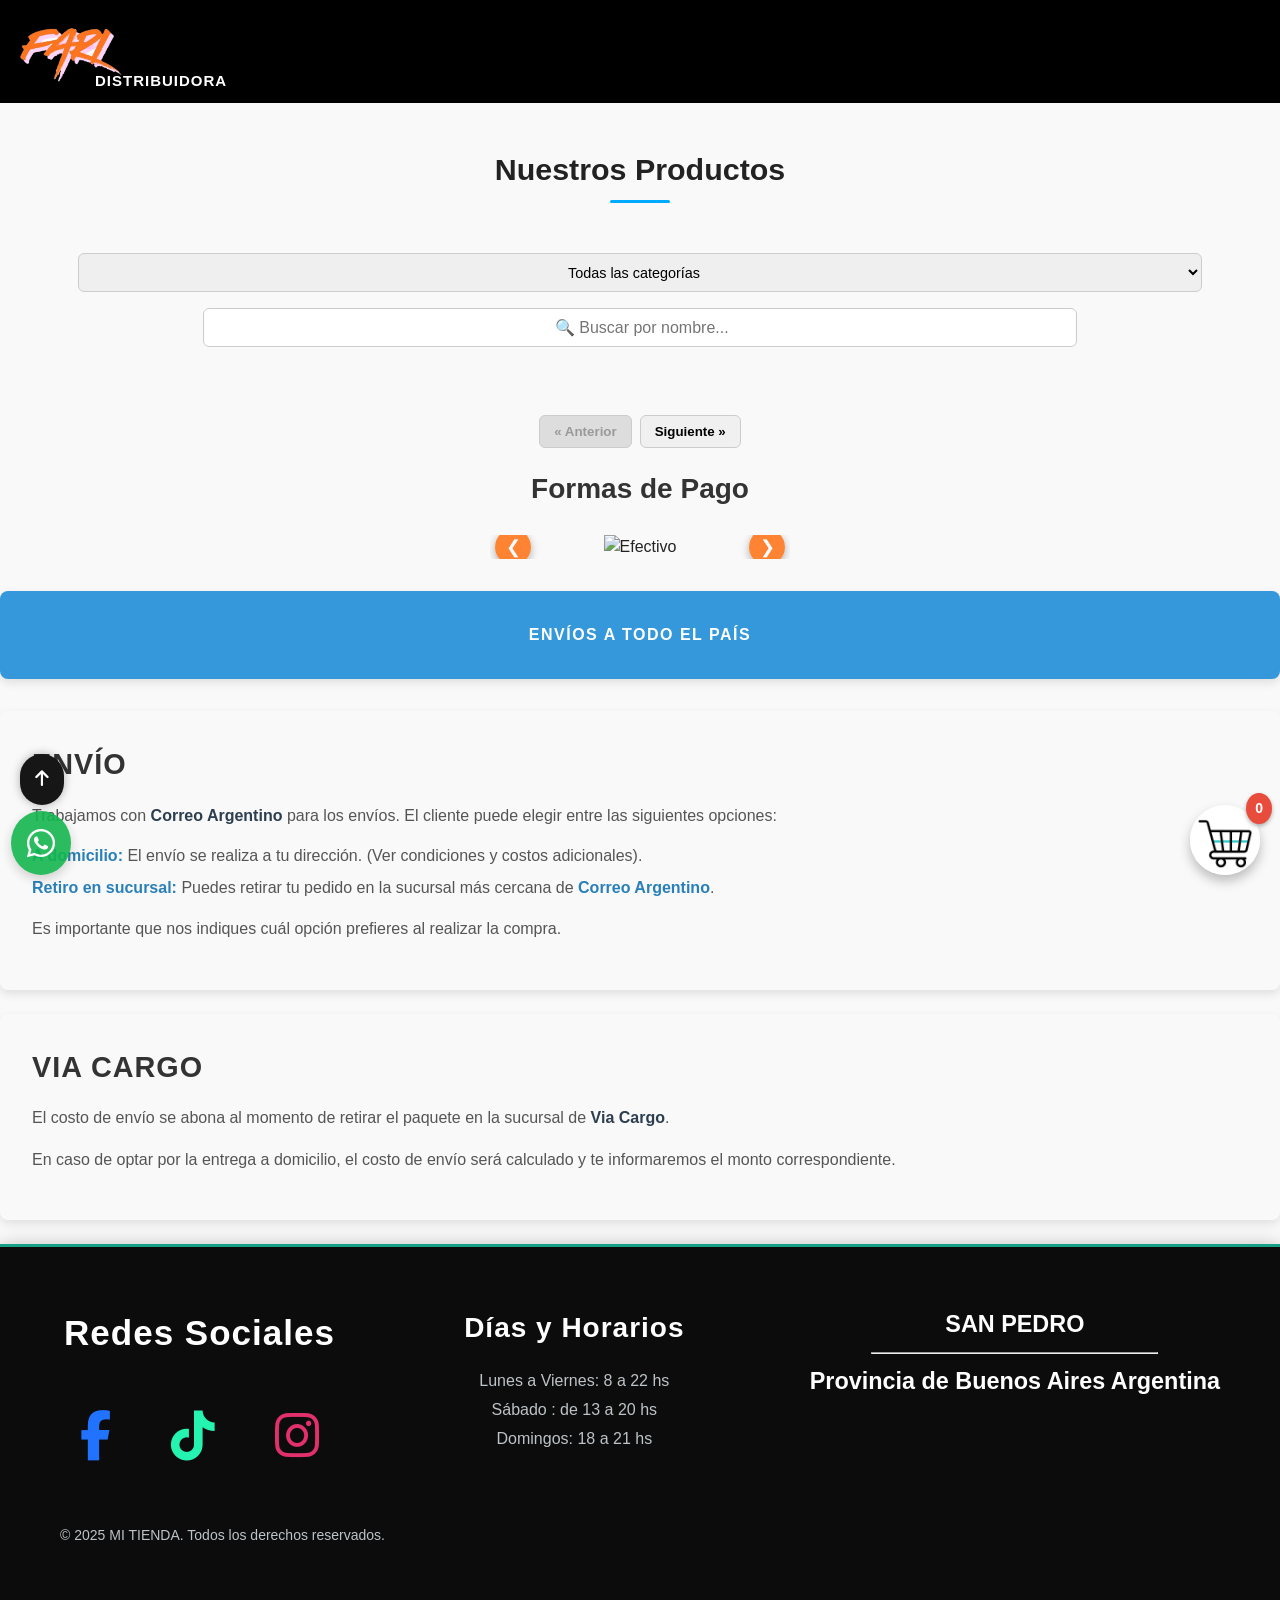
==== Productos/index.html @ 6d8d73aa "Tienda De Ropa" ====
<!DOCTYPE html>
<html lang="es">
<head>
  <meta charset="UTF-8">
  <meta name="viewport" content="width=device-width, initial-scale=1.0">
  <title>Tienda</title>
  <link rel="stylesheet" href="alert.css">
  <link rel="stylesheet" href="carrito.css">
  <link rel="stylesheet" href="categoriaBuscador.css">
  <link rel="stylesheet" href="finalizarCompra.css">
  <link rel="stylesheet" href="codigoAcceso.css">
  <link rel="stylesheet" href="styles.css">
  <!-- AOS CSS -->
<link href="https://cdn.jsdelivr.net/npm/aos@2.3.4/dist/aos.css" rel="stylesheet">
<link rel="stylesheet" href="https://cdnjs.cloudflare.com/ajax/libs/font-awesome/6.5.0/css/all.min.css">

</head>
<body>
  
 

    <header>
        <img data-aos="fade-right" src="logo.png" alt="Logo de la empresa" class="logo-gorra">
        <div class="logo"> <h1 data-aos="fade-down"> </h1>
            <h1 data-aos="fade-left" class="logo-text">Distribuidora</h1>
        </div>
        
        
        <nav class="nav-linkss" id="nav-links">
            
        <img  src="logo.png" alt="Logo de la empresa" class="logo-gorra">
        <div class="logo"> <h1 class="mayo"> </h1>
            <span class="logo-text2"></span>
        </div>
            <ul>
                <li><a href="https://distribuidor-fari.vercel.app/">Inicio</a></li>
<li><a href="#envio">Envios</a></li>
  

<li><a href="https://wa.me/3413047240?text=He%20visto%20tus%20productos%20en%20la%20p%C3%A1gina%20y%20me%20interesa" target="_blank">Contacto</a></li>
              

<div id="verificarEmpleado" style="margin: 15px 0;">
<!-- Botón de Acceso Empleados -->
<button id="btnAbrirCodigo" class="btn-acceso">💼 Acceso Empleados</button>
</div>




<!-- Aquí aparecerá el botón "Cerrar empleados" -->
<div id="botonCerrarEmpleadoContainer" style="margin-top: 15px;"></div>
        
            </ul>
        </nav>
        <div class="menu-toggle" id="menu-toggle">
            <span class="bar"></span>
            <span class="bar"></span>
            <span class="bar"></span>
        </div>
    </header>

 






  
<!-- Modal Código de Acceso -->
<div id="modalCodigo" class="modal-acceso oculto">
  <div class="modal-contenido-acceso">
    <h2 class="modal-titulo">🔑 Código de Acceso</h2>
    <p class="modal-descripcion">Ingrese el código de 4 dígitos para habilitar opciones</p>
    <input type="password" id="inputCodigoAcceso" maxlength="4" placeholder="****" class="input-codigo" />
    <div class="modal-botones-acceso">
      <button id="btnValidarCodigo" class="btn-validar">✅ Validar</button>
      <button id="btnCerrarModalCodigo" class="btn-cancelar">❌ Cancelar</button>
    </div>
  </div>
</div>

<!-- Botón para ir a la página de facturas -->
<div class="btn-ir-facturas-container">
  <a href="misFacturas.html" class="btn-ir-facturas" id="btnIrCompras">Ir a mis Compras</a>
</div>


<div class="btn-abrir-container">
<!-- Botón abrir modal -->
<button  id="btnAbrirModal" class="btn-primario">➕ Agregar Producto</button>
</div>


<!-- Modal -->
<div id="modalAgregarProducto" class="modal oculto">
  <div class="modal-contenido">
    <h2>Agregar Producto</h2>
    <form id="formAgregarProducto">
      <label>Nombre:</label>
      <input type="text" id="inputNombre" required />

      <label>Precio:</label>
      <input type="number" id="inputPrecio" min="0" required />

      <label>Stock:</label>
      <input type="number" id="inputStock" min="0" required />

      <label>Categoría:</label>
      <select id="inputCategoria"></select>
      <input type="text" id="inputNuevaCategoria" placeholder="Nueva categoría (opcional)" />

      <input type="file" id="inputImagen">
<img id="previewImagen" src="" alt="Preview" style="max-width:150px; display:none;">

      <div class="modal-botones">
        <button type="submit" class="btn-guardar">Guardar</button>
        <button type="button" id="btnCerrarModal" class="btn-cancelar">Cancelar</button>
      </div>
    </form>
  </div>
</div>


<h2 class="seccion-titulo" data-aos="fade-down">Nuestros Productos</h2>


  <!-- Buscador y filtro -->
  <div data-aos="fade-right" class="filtros"><select id="filtroCategoria">
      <option value="">Todas las categorías</option>
      <!-- Las categorías se cargarán dinámicamente desde la base de datos -->
    </select>
   
  
  <input type="text" id="buscadorTexto" placeholder="🔍 Buscar por nombre..." style="padding-left: 5px;">
</label>

  </div>

  <!-- Contenedor de productos -->
  <div id="productos" class="grid"></div>


  <!-- Paginacion -->
<div id="paginacion"></div>



<!-- Modal Nombre -->
<div id="modalNombre" class="modalNuevo">
  <div class="modalContentNuevo">
    <span class="modalCloseNuevo" id="cerrarModalNombre">&times;</span>
    <h3>Editar Nombre</h3>
    <input type="text" id="inputNombreModal" placeholder="Nombre del producto">
    <div style="text-align: right;">
      <button id="btnAceptarNombre" class="btnAceptarNuevo">Aceptar</button>
      <button id="btnCancelarNombre" class="btnCancelarNuevo">Cancelar</button>
    </div>
  </div>
</div>

<!-- Modal Categoría -->
<div id="modalCategoria" oculto class="modalNuevo">
  <div class="modalContentNuevo">
    <span class="modalCloseNuevo" id="cerrarModalCategoria">&times;</span>
    <h3>Editar Categoría</h3>
    <select id="selectCategoriaModal"></select>
    <input type="text" id="inputNuevaCategoriaModal" placeholder="O escribe una nueva categoría">
    <div style="text-align: right;">
      <button id="btnAceptarCategoria" class="btnAceptarNuevo">Aceptar</button>
      <button id="btnCancelarCategoria" class="btnCancelarNuevo">Cancelar</button>
    </div>
  </div>
</div>

<section class="formas-pago">
  <h2>Formas de Pago</h2>

  <div class="logos-carousel">
    <button class="prev">&#10094;</button>
    <div class="logos-container">

      <div class="slide">
        <img src="https://cdn-icons-png.flaticon.com/512/2331/2331941.png" alt="Efectivo">
      </div>

      <div class="slide">
        <img src="https://cdn-icons-png.flaticon.com/512/1770/1770992.png" alt="Transferencia">
      </div>

      <div class="slide">
        <img src="https://logodownload.org/wp-content/uploads/2019/06/mercado-pago-logo.png" alt="MercadoPago">
      </div>

      <div class="slide">
        <img src="https://img.icons8.com/color/160/visa.png" alt="Visa">
       
      </div>

    </div>
    <button class="next">&#10095;</button>
  </div>
</section>

   
    

<!-- En tu <head> -->
<link rel="stylesheet" href="https://cdnjs.cloudflare.com/ajax/libs/font-awesome/6.5.0/css/all.min.css">
   <button class="scroll-to-top" title="Volver arriba">
  <i class="fas fa-arrow-up"></i>
</button>
    
    
    <!-- Icono de WhatsApp flotante -->
<a href="https://wa.me/3413047240" target="_blank" class="whatsapp-icon">
  <i class="fab fa-whatsapp"></i>
</a>
    
    <div class="envios-container">
    <h2>Envíos a todo el país</h2>
    <div class="truck-container">
        <i class="fas fa-truck"></i>
    </div>
</div>
    
<section id="envio">
    <h2 data-aos="fade-right">Envío</h2>
    <p>Trabajamos con <strong>Correo Argentino</strong> para los envíos. El cliente puede elegir entre las siguientes opciones:</p>
    <ul>
        <li><strong>A domicilio:</strong> El envío se realiza a tu dirección. (Ver condiciones y costos adicionales).</li>
        <li><strong>Retiro en sucursal:</strong> Puedes retirar tu pedido en la sucursal más cercana de <strong>Correo Argentino</strong>.</li>
    </ul>
    <p>Es importante que nos indiques cuál opción prefieres al realizar la compra.</p>
</section>

<section id="cargo-envio">
    <h2 data-aos="fade-right" >Via Cargo</h2>
    <p>El costo de envío se abona al momento de retirar el paquete en la sucursal de <strong>Via Cargo</strong>.</p>
    <p>En caso de optar por la entrega a domicilio, el costo de envío será calculado y te informaremos el monto correspondiente.</p>
</section>
    
    
    <div id="loader" style="display: none; text-align: center; margin-top: 20px;">
  <p>Generando PDF, por favor espera y gracias por su compra...</p>
</div>
    

<footer id="footer">
    <div class="footer-content">
        <!-- Redes Sociales -->
        <div class="footer-social">
            <h3 data-aos="fade-right">Redes Sociales</h3>
            <div data-aos="fade-right" class="social-icons">
                <a href="https://www.facebook.com/" class="social-icon facebook" target="_blank" title="Facebook">
                    <i class="fab fa-facebook-f"></i>
                </a>
                <a href="https://www.tiktok.com/" class="social-icon twitter" target="_blank" title="TikTok">
                    <i class="fab fa-tiktok"></i>
                </a>
                <a href="https://www.instagram.com/" class="social-icon instagram" target="_blank" title="Instagram">
                    <i class="fab fa-instagram"></i>
                </a>
            </div>
        </div>

        <!-- Días y Horarios -->
        <div class="footer-hours">
            <h3>Días y Horarios</h3>
            <p>Lunes a Viernes: 8 a 22 hs</p>
            <p>Sábado : de 13 a 20 hs</p>
            <p>Domingos: 18 a 21 hs</p>
        </div>

        <!-- Envíos a domicilio -->
        <div class="footer-shipping">
            <h3 data-aos="fade-right">SAN PEDRO <hr data-aos="fade-right"> Provincia de Buenos Aires Argentina</h3>
        </div>

        <!-- Información legal -->
        <div class="footer-info">
            <p>&copy; 2025 <span class="footer-nombre">MI TIENDA</span>. Todos los derechos reservados.</p>
        </div>
    </div>
</footer>






<!-- Modal de confirmación -->
<div id="modalConfirmacion" class="modalConfirmacion">
  <div class="confirmacion-content">
    <p id="confirmacion-mensaje"></p>
    <div class="confirmacion-botones">
      <button id="confirmacion-si" class="btn-si">Aceptar</button>
      <button id="confirmacion-no" class="btn-no">Cancelar</button>
    </div>
  </div>
</div>



<!-- Modal Stock -->
<div id="modalStock" class="modalStock">
  <div class="modalStock-content">
    <span class="modalStock-close">&times;</span>
    <p id="modalStockMensaje">Ingrese nuevo stock:</p>
    <input type="number" id="modalStockInput" min="0" />
    <div class="modalStock-buttons">
      <button id="modalStockAceptar">Aceptar</button>
      <button id="modalStockCancelar">Cancelar</button>
    </div>
  </div>
</div>



  <div id="alert-container"></div>


  <!-- Icono flotante del carrito -->

  
   <div class="carrito-icono" id="iconoCarrito">
        <img src="img/icon.gif" alt="Carrito">
        <div class="contador" id="cantidadCarrito">0</div></div>
    

  <!-- Carrito flotante -->
  <div id="carritoFlotante">
    <button id="cerrarCarrito">✖</button>
   
    <div id="logo">
  <img src="img/icon2.gif" alt="Logo de la empresa" class="logo-gorra">
        <div class="logo"> <h1 class="mayorista" ></h1> <span class="logo-text"></span>
        </div> </div>

    <div id="carritoProductos"></div>
    <p class="total">Total: $<span id="totalCarrito">0</span></p>
    <button id="vaciarCarrito">🗑️ Vaciar carrito</button>
    <button id="finalizarCompra">Finalizar compra</button>
  </div>


<!-- Modal datos cliente -->
<div id="modalDatosCliente" class="modal oculto modal-cliente">
  <div class="modal-content modal-cliente-content">
    <button class="cerrar-modal btn-cerrar-modal" id="cerrarModalDatos">&times;</button>
    <h3 class="modal-titulo">Datos del Cliente</h3>
    <form id="formDatosCliente" class="form-cliente">
      <label class="form-label">Nombre y Apellido
        <input type="text" id="inputNombreCliente" class="form-input" required>
      </label>
      <label class="form-label">DNI
        <input type="text" id="inputDNI" class="form-input" required>
      </label>
      <label class="form-label">Celular
        <input type="text" id="inputCelular" class="form-input" required>
      </label>
      <label class="form-label">Provincia
        <input type="text" id="inputProvincia" class="form-input" required>
      </label>
      <label class="form-label">Localidad
        <input type="text" id="inputLocalidad" class="form-input" required>
      </label>
      <label class="form-label">Código Postal
        <input type="text" id="inputCodigoPostal" class="form-input" required>
      </label>
      <label class="form-label">Email
        <input type="email" id="inputEmailCliente" class="form-input" required>
      </label>
      <label class="form-label">Envío
  <select id="selectEnvio" class="form-select" required>
    <option value="CorreoArgentino">Correo Argentino</option>
    <option value="ViaCarga">Via Cargo</option>
  </select>
</label>

      </label>
      <label class="form-label">Dispositivo
        <select id="selectDispositivo" class="form-select" required>
          <option value="Android">Android</option>
          <option value="iPhone">iPhone</option>
        </select>
      </label>
      <button type="button" id="btnAutocompletar" class="btn-autocompletar">Autocompletar Datos</button>

      <button type="submit" class="btn-submit">Finalizar Compra</button>
    </form>
  </div>
</div>






<!-- AOS JS -->
<script src="https://cdn.jsdelivr.net/npm/aos@2.3.4/dist/aos.js"></script>
<script>
  AOS.init({
    duration: 1200, // duración de la animación en ms
    once: true      // que la animación ocurra solo una vez
  });
</script>



<script src="https://cdnjs.cloudflare.com/ajax/libs/jspdf/2.5.1/jspdf.umd.min.js"></script>

  <script type="module" src="app.js"></script>
</body>
</html>
---- Productos/alert.css ----
/* Contenedor de alertas */
#alert-container {
  position: fixed;
  top: 20px;
  right: 20px;
  z-index: 2000;
  display: flex;
  flex-direction: column;
  gap: 10px;
}

/* Estilo base */
.alert {
  padding: 15px 20px;
  border-radius: 8px;
  font-size: 16px;
  font-family: "Segoe UI", Tahoma, Geneva, Verdana, sans-serif;
  font-weight: 500;
  color: #fff;
  min-width: 250px;
  max-width: 300px;
  box-shadow: 0 4px 8px rgba(0,0,0,0.2);
  
  transform: translateX(100%);
  animation: slideIn 0.5s forwards;
}

/* Éxito (verde) */
.alert-success {
  background: #28a745;
  border-left: 6px solid #1e7e34;
}

/* Error (rojo) */
.alert-error {
  background: #dc3545;
  border-left: 6px solid #a71d2a;
}

/* Animación entrada */
@keyframes slideIn {
  to {
    opacity: 1;
    transform: translateX(0);
  }
}

/* Animación salida */
@keyframes fadeOut {
  to {
    opacity: 0;
    transform: translateX(100%);
  }
}



/* Fondo oscuro */
.modalConfirmacion {
  display: none;
  position: fixed;
  z-index: 3000;
  left: 0; top: 0;
  width: 100%; height: 100%;
  background: rgba(0, 0, 0, 0.6);
  justify-content: center;
  align-items: center;
}

/* Caja */
.confirmacion-content {
  background: #fff;
  padding: 20px 30px;
  border-radius: 12px;
  max-width: 400px;
  width: 90%;
  text-align: center;
  font-family: "Segoe UI", Tahoma, Geneva, Verdana, sans-serif;
  box-shadow: 0 6px 18px rgba(0,0,0,0.25);
  animation: popIn 0.3s ease;
}

/* Animación */
@keyframes popIn {
  from { transform: scale(0.8); opacity: 0; }
  to   { transform: scale(1); opacity: 1; }
}

/* Botones */
.confirmacion-botones {
  margin-top: 20px;
  display: flex;
  justify-content: center;
  gap: 20px;
}

.confirmacion-botones .btn-si {
  background: #28a745;
  color: #fff;
  border: none;
  padding: 10px 18px;
  border-radius: 8px;
  cursor: pointer;
  font-size: 15px;
  transition: 0.2s;
}

.confirmacion-botones .btn-si:hover {
  background: #218838;
}

.confirmacion-botones .btn-no {
  background: #dc3545;
  color: #fff;
  border: none;
  padding: 10px 18px;
  border-radius: 8px;
  cursor: pointer;
  font-size: 15px;
  transition: 0.2s;
}

.confirmacion-botones .btn-no:hover {
  background: #a71d2a;
}



/* =====================
   Modal Stock Personalizado
===================== */
.modalStock {
  display: none; /* Oculto por defecto */
  position: fixed;
  z-index: 9999;
  left: 0;
  top: 0;
  width: 100%;
  height: 100%;
  overflow: auto;
  background-color: rgba(0,0,0,0.5); /* Fondo oscuro semi-transparente */
  backdrop-filter: blur(3px); /* Efecto blur */
  transition: all 0.3s ease;
}

.modalStock-content {
  background-color: #fff;
  margin: 50% auto;
  padding: 20px;
  border-radius: 10px;
  width: 320px;
  max-width: 90%;
  box-shadow: 0 4px 15px rgba(0,0,0,0.3);
  text-align: center;
  animation: slideDown 0.3s ease;
}

@keyframes slideDown {
  from { transform: translateY(-50px); opacity: 0; }
  to { transform: translateY(0); opacity: 1; }
}

.modalStock-content p {
  font-size: 1rem;
  margin-bottom: 15px;
  color: #333;
}

.modalStock-content input {
  width: 80%;
  padding: 10px;
  font-size: 1rem;
  border-radius: 6px;
  border: 1px solid #ccc;
  margin-bottom: 20px;
}

.modalStock-buttons {
  display: flex;
  justify-content: space-around;
}

.modalStock-buttons button {
  padding: 8px 20px;
  border: none;
  border-radius: 6px;
  cursor: pointer;
  font-weight: bold;
  transition: all 0.2s ease;
}

#modalStockAceptar {
  background-color: #28a745;
  color: #fff;
}

#modalStockAceptar:hover {
  background-color: #218838;
}

#modalStockCancelar {
  background-color: #dc3545;
  color: #fff;
}

#modalStockCancelar:hover {
  background-color: #c82333;
}

.modalStock-close {
  position: absolute;
  top: 8px;
  right: 12px;
  font-size: 1.2rem;
  font-weight: bold;
  color: #999;
  cursor: pointer;
}

.modalStock-close:hover {
  color: #333;
}
---- Productos/carrito.css ----
/* ==========================
   LOGO Y HEADER
========================== */
#logo {
    display:block;
    justify-content: space-between;
    align-items: center;
    width: 100%;
    text-align: center;
    z-index: 100;
    transition: background-color 0.3s ease;
}

#logo span {
    font-size: 23px;
    font-weight: bold;
    color: rgb(255, 187, 0); 
}

#logo .logo-text {  
    margin-left: 120px;
    font-family: 'Arial', sans-serif;
}

.logo-gorra {
  width: 100px;
  height: auto;
  position: absolute;
  left: 110px;
  margin-top: -5px;
}

.mayorista {
    margin-left: 15px;
    margin-bottom: -1px;
    font-size: 25px;
    font-weight: bold;
    color: rgb(0, 0, 0);
    text-transform: uppercase;
}

/* ==========================
   TÍTULO DEL CARRITO
========================== */
.carrito-titulo {
  font-family: 'Roboto', sans-serif;
  font-size: 1.6rem;
  font-weight: bold;
  color: #007bff;
  text-align: center;
  margin-bottom: 1rem;
  border-bottom: 2px solid #007bff;
  padding-bottom: 0.3rem;
}

/* ==========================
   FUENTE GENERAL
========================== */
#carritoFlotante,
#carritoFlotante * {
  font-family: 'Roboto', sans-serif;
}
.carrito-icono {
    position: fixed;
    bottom: 25px;
    right: 20px;
    width: 70px;
    height: 70px;
    background-color: transparent;
    border-radius: 50%;
    overflow: visible; /* importante para que el contador sobresalga */
    box-shadow: 0 6px 12px rgba(0, 0, 0, 0.25);
    cursor: pointer;
    z-index: 1001;
    transition: transform 0.3s ease, box-shadow 0.3s ease;
}

.carrito-icono:hover {
    transform: scale(1.1);
    box-shadow: 0 8px 16px rgba(0,0,0,0.3);
}

.carrito-icono img {
    width: 100%;
    height: 100%;
    object-fit: cover;
    border-radius: 50%;
}

/* Contador sobresaliendo fuera del círculo */
.contador {
    position: absolute;
    top: -12px;      /* sobresale hacia arriba */
    right: -12px;    /* sobresale hacia la derecha */
    background-color: #e74c3c;
    color: white;
    font-size: 14px;
    font-weight: bold;
    border-radius: 50%;
    padding: 5px 9px;
    box-shadow: 0 2px 4px rgba(0,0,0,0.3);
    z-index: 1010;
}

/* Responsive */
@media (max-width: 480px) {
    .carrito-icono {
        width: 60px;
        height: 60px;
    }
    .contador {
        top: -10px;
        right: -10px;
        font-size: 12px;
        padding: 4px 7px;
    }
}

/* ==========================
   CARRITO FLOTANTE OCULTO
========================== */
#carritoFlotante {
  position: fixed;
  top: 0;
  right: 0;
  width: 100%;
  height: 100%;
  background: #fff;
  padding: 2rem;
  display: flex;
  flex-direction: column;
  gap: 1rem;
  z-index: 1000;

  opacity: 0;
  pointer-events: none;
  transition: opacity 0.3s ease;
  overflow-y: hidden;
}

/* ==========================
   CARRITO ABIERTO
========================== */
#carritoFlotante.abierto {
  opacity: 1;
  pointer-events: auto;
  overflow-y: auto;
}

/* ==========================
   BOTÓN CERRAR
========================== */
#cerrarCarrito {
  position: absolute;
  top: 20px;
  right: 20px;
  background: transparent;
  border: none;
  font-size: 1.5rem;
  cursor: pointer;
  color: #000000;
  z-index: 1010;
}

/* ==========================
   LISTA DE PRODUCTOS
========================== */
#carritoProductos {
  flex: 1;
  overflow-y: auto;
  display: flex;
  flex-direction: column;
  gap: 1rem;
  padding-right: 0.5rem;
}

/* ==========================
   ITEM DEL CARRITO - BLOQUE VERTICAL CENTRADO
========================== */
.carrito-item {
  display: flex;
  flex-direction: column;
  align-items: center;
  gap: 1rem;
  padding: 1rem;
  border-bottom: 1px solid #ddd;
  border-radius: 6px;
  background: #f9f9f9;
}

/* IMAGEN DEL PRODUCTO */
.carrito-item img {
  width: 60%; /* imagen más grande */
  border-radius: 6px;
  object-fit: cover;
  display: block;
  margin: 0 auto;
}

/* INFO DEL PRODUCTO CENTRADO */
.carrito-info {
  display: flex;
  flex-direction: column;
  align-items: center;
  gap: 0.5rem;
  text-align: center;
}

.carrito-info p.titulo-producto {
  font-size: 1.6rem; /* nombre más grande */
  font-weight: bold;
  color: #000;
  margin-bottom: 0.3rem;
}

.carrito-info p {
  font-size: 1.1rem;
  color: #333;
  margin: 0.2rem 0;
}

/* ==========================
   CANTIDAD + BOTONES HORIZONTALES
========================== */
.carrito-cantidad {
  display: flex;
  gap: 0.5rem;
  align-items: center;
  justify-content: center;
}

.carrito-cantidad button {
  padding: 0.6rem 1rem;
  background: #007bff;
  color: #fff;
  border-radius: 4px;
  font-size: 1rem;
  cursor: pointer;
  border: none;
  transition: background 0.2s ease;
}

.carrito-cantidad button:hover {
  background: #0056b3;
}

.carrito-cantidad span.cantidad-valor {
  font-size: 1.2rem;
  font-weight: bold;
  margin: 0 0.5rem;
}

/* ==========================
   BOTÓN ELIMINAR CENTRADO
========================== */
.btn-eliminar-carrito {
  background: #dc3545;
  color: #fff;
  border: none;
  padding: 0.5rem 1rem;
  border-radius: 6px;
  cursor: pointer;
  font-weight: bold;
  align-self: center;
  transition: background 0.2s ease, transform 0.2s ease;
}

.btn-eliminar-carrito:hover {
  background: #a71d2a;
  transform: scale(1.05);
}

/* ==========================
   SUBTOTAL
========================== */
.subtotal {
  font-weight: bold;
  font-size: 1.1rem;
  color: #000;
  text-align: center;
}

/* ==========================
   BOTONES GENERALES
========================== */
#vaciarCarrito,
#finalizarCompra {
  width: 100%;
  padding: 1rem;
  border: none;
  border-radius: 6px;
  font-weight: bold;
  cursor: pointer;
  transition: background 0.2s ease, transform 0.2s ease;
}

#vaciarCarrito {
  background: #dc3545;
  color: #fff;
}

#vaciarCarrito:hover {
  background: #a71d2a;
  transform: scale(1.02);
}

#finalizarCompra {
  background: #28a745;
  color: #fff;
}

#finalizarCompra:hover {
  background: #1e7e34;
  transform: scale(1.02);
}

/* ==========================
   TOTAL
========================== */
.total {
  font-weight: bold;
  font-size: 1.2rem;
  text-align: right;
  margin-top: 0.3rem;
}

/* ==========================
   SCROLL PERSONALIZADO
========================== */
#carritoProductos::-webkit-scrollbar {
  width: 8px;
}

#carritoProductos::-webkit-scrollbar-thumb {
  background: rgba(0,0,0,0.3);
  border-radius: 4px;
}

#carritoProductos::-webkit-scrollbar-track {
  background: rgba(0,0,0,0.05);
}
---- Productos/categoriaBuscador.css ----
/* =========================
   Título de sección
========================= */
.seccion-titulo {
  font-family: 'Poppins', sans-serif;
  font-size: 1.9rem;       /* tamaño grande y visible */
  font-weight: 700;         /* más destacable */
  text-align: center;       /* centrado horizontal */
  color: #222;              /* color principal del texto */
  margin: 1.5rem 0 1rem;    /* espacio arriba y abajo */
  position: relative;
}

/* Línea decorativa debajo del título */
.seccion-titulo::after {
  content: "";
  display: block;
  width: 60px;              /* longitud de la línea */
  height: 3px;              /* grosor */
  background-color: #00aaff;/* color que combine con precio destacado */
  margin: 8px auto 30px;       /* centrada debajo del texto */
  border-radius: 2px;       /* bordes redondeados */
}



/* ==========================
   Fuente global
========================== */
@import url('https://fonts.googleapis.com/css2?family=Poppins:wght@400;500;600;700&display=swap');

body {
  font-family: 'Poppins', sans-serif;
  color: #222;
  background-color: #f9f9f9;
  line-height: 1.5;
  font-size: 16px;
  margin: 0;
  padding: 0;
}

/* ==========================
   Filtros (buscador + categoría)
========================== */
.filtros {
  display: flex;
  justify-content: center;
  gap: 1rem;
  margin: 1rem;
  flex-wrap: wrap;
}

.filtros input {
  padding: 0.6rem 0.1rem;
  font-size: 1rem;
  text-align: center;
  border-radius: 6px;
  border: 1px solid #ccc;
  font-family: inherit;
  
  width: 70% ;
}
.filtros select {
  margin-top: 20px;
  padding: 0.6rem 0.1rem;
  font-size: 0.9rem;
  text-align: center;
  border-radius: 6px;
  border: 1px solid #ccc;
  font-family: inherit;
  width: 90% ;
}

.filtros input:focus,
.filtros select:focus {
  outline: none;
  border-color: #007bff;
  box-shadow: 0 0 4px rgba(0,123,255,0.3);
}
/* ==========================
   Grid de productos
========================== */
.grid {
  display: grid;
  grid-template-columns: repeat(auto-fill, minmax(220px, 1fr));
  gap: 1rem;
  padding: 1rem;
}

/* En pantallas chicas (celulares) -> 2 columnas */
@media (max-width: 600px) {
  .grid {
    grid-template-columns: repeat(2, 1fr); /* 2 columnas */
    gap: 1rem;
    padding: 1rem;
  }
}


/* Contenedor del logo y texto */
#logo {
  display: flex;               /* Para alinear horizontalmente logo y texto */
  align-items: center;         /* Centrar verticalmente */
  gap: 10px;                   /* Espacio entre logo y texto */
  font-family: 'Arial', sans-serif; /* Fuente moderna */
  font-size: 24px;             /* Tamaño del texto */
  font-weight: bold;           /* Negrita */
  color: #0e0e0e;              /* Color llamativo */
}

/* Imagen del logo */
#logo img.logo-gorra {
  width: 70px;                 /* Tamaño del logo */
  height: 70px;
  object-fit: contain;
}

/* Texto "Tu Carrito" */
#logo::before {
  content: "Tu Compra";       /* Texto visible */
  display: inline-flex;
  margin-left: 80px;
}

.producto {
  background: #fff;
  padding: 1rem;
  border-radius: 10px;
  text-align: center;
  box-shadow: 0 3px 10px rgba(0,0,0,0.08);
  position: relative;
  transition: transform 0.2s ease;
}

.producto:hover {
  transform: translateY(-4px);
}

.producto img {
  width: 100%;
  height: auto;
  object-fit: cover;
  border-radius: 8px;
}

.producto h3 {
  margin: 0.6rem 0 0.3rem;
  font-size: 1.1rem;
  font-weight: 600;
  color: #333;
}

/* Texto general en productos */
.producto p {
  margin: 0.2rem 0;
  font-size: 0.95rem;
  color: #000000; /* gris neutro para descripción u otros textos */
}

/* Precio destacado */
.producto .precio {
  font-size: 1rem;
  font-weight: 600;
  color: #ff6200; /* verde */
}

/* Stock destacado */
.producto .stock {
  font-size: 0.9rem;
  font-weight: 600;
  color: #005e54; /* azul */
}


.cantidad-control {
  display: flex;
  justify-content: center;
  align-items: center;
  gap: 0.6rem;
  margin: 0.5rem 0;
}

.cantidad-control button {
  padding: 0.35rem 0.7rem;
  border: none;
  background: #007bff;
  color: #fff;
  cursor: pointer;
  border-radius: 5px;
  font-size: 0.9rem;
  font-weight: 600;
}

.cantidad-control span.cantidad {
  font-weight: 600;
  min-width: 22px;
  text-align: center;
  font-size: 1rem;
}

/* Botones del producto */
.producto button {
  margin-top: 0.4rem;
  padding: 0.55rem 0.9rem;
  border: none;
  border-radius: 8px;
  cursor: pointer;
  background: #28a745;
  color: #fff;
  font-weight: 600;
  font-size: 0.95rem;
  transition: 0.3s;
  font-family: inherit;
}

.producto button:hover {
  opacity: 0.9;
}

.producto .btn-editar-stock {
  background: #ffc107;
  color: #222;
}

.producto .btn-eliminar-producto {
  background: #dc3545;
}

/* ==========================
   Modal general
========================== */
.modal {
  position: fixed;
  top: 0;
  left: 0;
  width: 100%;
  height: 100%;
  background: rgba(0,0,0,0.55);
  display: flex;
  justify-content: center;
  align-items: center;
  z-index: 999;
  padding: 0.5rem;
}

.modal.oculto {
  display: none;
}

.modal-contenido {
  background: #fff;
  padding: 1rem 1.2rem;
  border-radius: 12px;
  width: 100%;
  max-width: 400px;
  max-height: 85vh;
  overflow-y: auto;
  display: flex;
  flex-direction: column;
  gap: 0.8rem;
  box-shadow: 0 6px 25px rgba(0,0,0,0.25);
}

.modal-contenido h2 {
  text-align: center;
  font-size: 1.4rem;
  font-weight: 600;
  margin-bottom: 0.6rem;
  color: #333;
}

.modal-contenido form label {
  display: block;
  margin-top: 0.5rem;
  font-weight: 500;
  font-size: 0.95rem;
  color: #444;
}

.modal-contenido input,
.modal-contenido select {
  width: 100%;
  padding: 0.5rem 0.6rem;
  margin-top: 0.3rem;
  border: 1px solid #ccc;
  border-radius: 6px;
  font-size: 0.95rem;
  font-family: inherit;
  box-sizing: border-box;
}

/* Imagen preview */
#previewImagen {
  display: block;
  max-width: 100%;
  max-height: 120px;
  margin: 0.4rem auto;
  border-radius: 6px;
  object-fit: contain;
  border: 1px solid #ddd;
  padding: 2px;
}

/* Botón Agregar Producto */
.btn-abrir-container {
  display: flex;
  justify-content: center;
  margin: 20px 0;
}

#btnAbrirModal {
  padding: 12px 22px;
  background-color: #4b90ff;
  color: #fff;
  border: none;
  border-radius: 8px;
  cursor: pointer;
  font-size: 15px;
  font-weight: 600;
  transition: all 0.3s ease;
}

#btnAbrirModal:hover {
  background-color: #1e6fff;
  transform: translateY(-2px);
  box-shadow: 0 4px 8px rgba(0,0,0,0.2);
}

/* ==========================
   Botón Ir a Facturas
========================== */
.btn-ir-facturas-container {
  margin-top: 20px;
  text-align: center;
}

.btn-ir-facturas {
  display: inline-block;
  padding: 10px 25px;
  background-color: #080808;
  color: #fff;
  text-decoration: none;
  font-size: 15px;
  font-weight: 600;
  border-radius: 8px;
  transition: all 0.3s ease;
}

.btn-ir-facturas:hover {
  background-color: #333;
  transform: translateY(-2px);
  box-shadow: 0 4px 8px rgba(0,0,0,0.2);
}

/* Botones guardar y cancelar */
.modal-botones {
  display: flex;
  justify-content: space-between;
  gap: 0.6rem;
  flex-wrap: wrap;
  margin-top: 0.5rem;
}

.btn-guardar,
.btn-cancelar {
  flex: 1;
  min-width: 100px;
  padding: 0.5rem 0.8rem;
  border-radius: 6px;
  font-size: 0.95rem;
  cursor: pointer;
  transition: background 0.3s;
  font-weight: 600;
  font-family: inherit;
}

.btn-guardar {
  background: #28a745;
  color: white;
}

.btn-guardar:hover {
  background: #1e7e34;
}

.btn-cancelar {
  background: #dc3545;
  color: white;
}

.btn-cancelar:hover {
  background: #a71d2a;
}

/* Scroll suave */
.modal-contenido::-webkit-scrollbar {
  width: 6px;
}

.modal-contenido::-webkit-scrollbar-thumb {
  background: rgba(0,0,0,0.2);
  border-radius: 3px;
}
---- Productos/finalizarCompra.css ----
/* ===========================
   Modal Datos Cliente - Compacto
=========================== */
.modal-cliente {
  position: fixed;
  top: 0; left: 0;
  width: 100%; height: 100%;
  background: rgba(0,0,0,0.35);
  display: flex; justify-content: center; align-items: center;
  z-index: 1002;
  opacity: 0;
  pointer-events: none;
  transition: opacity 0.25s;
}

.modal-cliente:not(.oculto) {
  opacity: 1;
  pointer-events: auto;
}

.modal-cliente-content {
  background: #fff;
  padding: 1rem;
  border-radius: 8px;
  width: 90%;
  max-width: 360px;
  position: relative;
  box-shadow: 0 3px 10px rgba(0,0,0,0.25);
  transform: translateY(-15px);
  transition: transform 0.25s;
}

.modal-cliente:not(.oculto) .modal-cliente-content {
  transform: translateY(0);
}

.btn-cerrar-modal {
  position: absolute;
  top: 6px; right: 8px;
  background: transparent; border: none;
  font-size: 1.2rem;
  cursor: pointer;
  color: #555;
}

.modal-titulo {
  margin-bottom: 0.7rem;
  text-align: center;
  font-size: 1.1rem;
  color: #333;
}

/* Formulario compacto */
.form-cliente {
  display: flex;
  flex-direction: column;
  gap: 0.5rem;
}

.form-label {
  display: flex;
  flex-direction: column;
  font-weight: 500;
  font-size: 0.85rem;
  color: #333;
}

.form-input,
.form-select {
  padding: 0.35rem 0.5rem;
  margin-top: 0.15rem;
  border-radius: 5px;
  border: 1px solid #ccc;
  font-size: 0.85rem;
}

.form-input:focus,
.form-select:focus {
  outline: none;
  border-color: #28a745;
  box-shadow: 0 0 4px rgba(40,167,69,0.3);
}

.btn-submit {
  padding: 0.45rem;
  border-radius: 5px;
  border: none;
  background-color: #28a745;
  color: #fff;
  font-weight: 600;
  font-size: 0.9rem;
  cursor: pointer;
  transition: background-color 0.2s;
}

.btn-submit:hover {
  background-color: #218838;
}


/* Botón de autocompletar */
.btn-autocompletar {
  display: inline-block;
  margin: 10px 0; /* espacio arriba y abajo */
  padding: 10px 10px;
  background-color: #a7282c; 
  color: #fff;
  font-size: 14px;
  font-weight: 600;
  border: none;
  border-radius: 6px;
  cursor: pointer;
  transition: background-color 0.3s ease, transform 0.2s ease;
}

.btn-autocompletar:hover {
  background-color: #218838; /* verde más oscuro al pasar el mouse */
  transform: translateY(-2px);
}

.btn-autocompletar:active {
  background-color: #1e7e34; /* verde aún más oscuro al presionar */
  transform: translateY(0);
}

.btn-autocompletar:focus {
  outline: none;
  box-shadow: 0 0 0 3px rgba(40, 167, 69, 0.4); /* halo al hacer focus */
}
---- Productos/codigoAcceso.css ----
/* ===========================
   Modal Código de Acceso
=========================== */
.modal-acceso {
  position: fixed;
  top: 0;
  left: 0;
  width: 100%;
  height: 100%;
  background: rgba(0,0,0,0.5); /* sombra oscura */
  display: flex;
  justify-content: center;
  align-items: center;
  z-index: 9999; /* muy alto para que esté sobre todo */
  opacity: 0;
  pointer-events: none;
  transition: opacity 0.25s ease;
}

.modal-acceso:not(.oculto) {
  opacity: 1;
  pointer-events: auto;
}

.modal-contenido-acceso {
  background: #fff;
  padding: 1.5rem 2rem;
  border-radius: 10px;
  width: 90%;
  max-width: 400px;
  box-shadow: 0 5px 15px rgba(0,0,0,0.3);
  transform: translateY(-20px);
  transition: transform 0.25s ease;
}

.modal-acceso:not(.oculto) .modal-contenido-acceso {
  transform: translateY(0);
}

.modal-titulo {
  margin-bottom: 0.5rem;
  text-align: center;
  font-size: 1.2rem;
  color: #333;
}

.modal-descripcion {
  text-align: center;
  font-size: 0.9rem;
  color: #555;
  margin-bottom: 1rem;
}

.input-codigo {
  display: block;
  width: 100%;
  padding: 0.5rem;
  font-size: 1rem;
  border-radius: 6px;
  border: 1px solid #ccc;
  margin-bottom: 1rem;
}

.modal-botones-acceso {
  display: flex;
  justify-content: space-between;
  gap: 10px;
}

.btn-validar, .btn-cancelar {
  flex: 1;
  padding: 0.5rem 0;
  border: none;
  border-radius: 6px;
  cursor: pointer;
  font-weight: 600;
}

.btn-validar {
  background-color: #28a745;
  color: #fff;
}

.btn-validar:hover {
  background-color: #218838;
}

.btn-cancelar {
  background-color: #dc3545;
  color: #fff;
}

.btn-cancelar:hover {
  background-color: #c82333;
}
/* ==========================
   Botón Acceso Empleados
========================== */
.btn-acceso {
  display: inline-flex;
  align-items: center;
  gap: 8px; /* espacio entre icono y texto */
  padding: 0.6rem 1rem;
  font-size: 1rem;
  font-weight: 600;
  color: #fff;
  background-color: #007bff; /* azul moderno */
  border: none;
  border-radius: 8px;
  cursor: pointer;
  transition: background-color 0.2s, transform 0.2s;
}

.btn-acceso:hover {
  background-color: #0056b3; /* azul más oscuro */
  transform: translateY(-2px);
}

.btn-acceso:active {
  background-color: #004080;
  transform: translateY(0);
}

.btn-acceso:focus {
  outline: none;
  box-shadow: 0 0 0 3px rgba(0,123,255,0.4); /* halo al hacer focus */
}


/* PAGINACION botones*/

/* Contenedor de paginación */
.paginacion-container {
  display: flex;
  justify-content: center;
  align-items: center;
  gap: 8px;
  margin: 20px 0;
  flex-wrap: wrap;
  font-family: 'Arial', sans-serif;
}

/* Botones generales */
.paginacion-btn {
  padding: 8px 14px;
  background-color: #f0f0f0;
  border: 1px solid #ccc;
  border-radius: 6px;
  cursor: pointer;
  transition: all 0.2s ease;
  font-weight: bold;
  min-width: 40px;
}

/* Hover */
.paginacion-btn:hover:not(:disabled) {
  background-color: #2874f0;
  color: #fff;
  border-color: #2874f0;
}

/* Botón activo */
.paginacion-btn.activo {
  background-color: #28a745;
  color: #fff;
  border-color: #28a745;
}

/* Botón deshabilitado */
.paginacion-btn:disabled {
  background-color: #ddd;
  color: #999;
  cursor: not-allowed;
  border-color: #ccc;
}
---- Productos/styles.css ----
html {
  scroll-behavior: smooth;
}
* {
    margin: 0;
    padding: 0;
    box-sizing: border-box;
}
@keyframes fadeIn {
    from {
        opacity: 0;
    }
    to {
        opacity: 1;
    }
}

body {
    font-family: 'Segoe UI', Tahoma, Geneva, Verdana, sans-serif;
    animation: fadeIn 0.5s ease-in-out;
}

header {
  background-color: black;
    display: flex;
    justify-content: space-between;
    align-items: center;
    padding: 10px 40px;
    width: 100%;
    text-align: center;
    z-index: 100;
    transition: background-color 0.3s ease;
}

.logo-text {
    font-size: 15px;
    font-weight: bold;
    color: rgb(255, 255, 255); 
    margin-top: 60px;
    letter-spacing: 1px;
    margin-left: 55px;
}
.logo-text2 {
    font-size: 15px;
    font-weight: bold;
    color: gold; 
    margin-left: 75px;
}
.mayo{
    font-size: 15px;
    font-weight: bold;
    color: rgb(255, 255, 255); 
    margin-top: 60px;
    letter-spacing: 1px;
margin-left: 22px;
}

.logo-gorra {
  width: 150px;
  height: auto;
  position: absolute;
  left: -5px;
}

.logo-gorra-buscador
{padding: 20px;
  width: 100px;
  height: auto;
  position: relative;
  
  
}
header h1{
    font-size: 20px;
    font-weight: bold;
    color: white;
    text-transform: uppercase;
    
}

nav ul li a {
    color: #fff;
    text-decoration: none;
    font-size: 18px;
    text-transform: uppercase;
    letter-spacing: 1px;
    transition: color 0.3s ease;
}

nav ul li a:hover {
    color: #ff6347;
}

.menu-toggle {
    display: none;
    flex-direction: column;
    cursor: pointer;
    gap: 6px;
    z-index: 1000;
}

.menu-toggle .bar {
    width: 30px;
    height: 4px;
    background-color: #fff;
    border-radius: 5px;
    transition: transform 0.3s ease, opacity 0.3s ease;
}


.nav-linkss ul {
    display: flex;
    gap: 30px;
    margin-top: 80px;
  list-style-type: none;
}

.nav-linkss {
    
    text-align: center;
    display: flex;
    justify-content: flex-start;
    position: absolute;
    top: 0;
    left: 0;
    height: 100vh;
    width: 100%;
    background-color: #333;
    padding: 20px ;
    border-top: 3px solid #ff6347;
    transform: translateX(-100%);
    transition: transform 0.5s ease;
    z-index: 99; /* Asegura que el menú se superponga */
}

.nav-linkss.active {
    transform: translateX(0);
}

.nav-linkss ul {
    flex-direction: column;
    gap: 15px;
}

.nav-linkss ul li {
    margin-left: 0;
}

.nav-linkss ul li a {
    color: #fff;
    text-decoration: none;
    font-size: 19px;
    text-transform: uppercase;
}

.nav-linkss ul li a:hover {
    color: #ff6347;
}

@media (max-width: 768px) {
    .menu-toggle {
        display: flex;
    }

    .menu-toggle.open .bar:nth-child(1) {
        transform: rotate(45deg) translate(5px, 5px);
    }

    .menu-toggle.open .bar:nth-child(2) {
        opacity: 0;
    }

    .menu-toggle.open .bar:nth-child(3) {
        transform: rotate(-45deg) translate(5px, -5px);
    }
}







/* Estilos Generales del Footer */
#footer {
    background-color: rgba(0, 0, 0, 0.951);
    color: #fff;
    padding: 40px 20px 110px;
    text-align: center;
    font-family: 'Roboto', sans-serif;
    border-top: 3px solid #16a085;
    box-shadow: 0 4px 20px rgba(0, 0, 0, 0.3);
    margin-top: 15px; /* Margen superior de 15px */
}

/* Contenedor general dentro del footer */
.footer-content {
    display: flex;
    flex-wrap: wrap;
    justify-content: space-between;
    max-width: 1200px;
    margin: 0 auto;
    padding: 20px;
}

/* Sección de Redes Sociales */
.footer-social h3 {
    font-size: 35px;
    color: #fff;
    margin-bottom: 20px;
    font-weight: 700;
    letter-spacing: 1px;
}

.social-icons {
    display: flex;
    justify-content: center;
    gap: 20px;
    margin-top: 10px;
}

.social-icon {
    font-size: 35px;
    transition: transform 0.3s ease, background-color 0.3s ease, color 0.3s ease;
    padding: 20px;
    border-radius: 50%;
}

/* Colores personalizados para cada icono */
.social-icon.facebook {
    color: #3b5998;
font-size: 50px;
display: inline-block;

}

.social-icon.twitter {
    color: #25f4b1;
font-size: 50px;
display: inline-block;
}

.social-icon.instagram {
    color: #e1306c;
font-size: 50px;
display: inline-block;
}



/* Efecto Hover */
.social-icon:hover {
    transform: scale(1.2);
    
}


/* Colores personalizados para cada icono */
.social-icon.facebook {
    color: #2072ff;
font-size: 50px;
display: inline-block;

}

.social-icon:hover.twitter {
    color: #1da1f2;
}

.social-icon:hover.instagram {
    color: #e4405f;
}



.formas-pago h2 {
  text-align: center;
  font-size: 28px;
  margin-bottom: 25px;
  color: #333;
}

.logos-carousel {
  position: relative;
  max-width: 300px; /* ancho del contenedor para 1 logo */
  margin: 0 auto;
  overflow: hidden;
}

.logos-container {
  display: flex;
  transition: transform 0.5s ease-in-out; /* deslizamiento suave */
}

.slide {
  min-width: 100%; /* 1 logo visible a la vez */
  display: flex;
  justify-content: center;
  align-items: center;
}

.slide img {
  max-width: 200px;
  max-height: 80px;
  object-fit: contain;
  filter: grayscale(30%);
  transition: transform 0.3s ease, filter 0.3s ease;
}

.slide img:hover {
  transform: scale(1.1);
  filter: grayscale(0%);
}


button.prev,
button.next {
  position: absolute;
  top: 50%;
  transform: translateY(-50%);
  background-color: rgba(255, 102, 0, 0.8);
  border: none;
  color: white;
  font-size: 18px; /* un poco más pequeño */
  width: 36px;
  height: 36px;
  cursor: pointer;
  border-radius: 50%; /* redondo */
  box-shadow: 0 3px 8px rgba(0,0,0,0.3);
  z-index: 10;
  transition: background-color 0.3s, transform 0.2s;
  display: flex;
  align-items: center;
  justify-content: center;
}

button.prev:hover,
button.next:hover {
  background-color: rgba(255, 102, 0, 1);
  transform: translateY(-50%) scale(1.1);
}

button.prev { left: 5px; }
button.next { right: 5px; }

/* Responsive */
@media (max-width: 480px) {
  button.prev,
  button.next {
    font-size: 16px;
    width: 30px;
    height: 30px;
  }
}


.footer-shipping {
    display: block;
    align-items: center;
    gap: 10px;
    font-size: 20px;
    font-weight: bold;
    margin-bottom: 20px;
}

.footer-shipping i {
    font-size: 30px;
    color: whitesmoke; /* Ajusta el color según el diseño */
}

.moving-truck {
    margin-bottom: 10px;
    font-size: 50px;
    position: relative;
    transition: transform 1.2s cubic-bezier(0.4, 0, 1, 1); /* Simula aceleración */
}

/* Sección de Días y Horarios */
.footer-hours h3 {
    font-size: 28px;
    color: #fff;
    margin-bottom: 20px;
    font-weight: 700;
    letter-spacing: 1px;
}

.footer-hours p {
    font-size: 16px;
    margin: 5px 0;
    color: #bdc3c7;
}



/* Información adicional */
.footer-info {
    margin-top: 30px;
    margin-bottom: 40px;
    font-size: 14px;
    color: #bdc3c7;
}

.footer-info p {
    margin: 0;
}

/* Responsive para móviles */
@media (max-width: 768px) {
    .footer-content {
        flex-direction: column;
        align-items: center;
    }

    .footer-social, .footer-hours, .footer-location {
        margin-bottom: 30px;
    }
}

hr {
  margin: 10px;
  width: 70%;
  margin-left: auto;
  margin-right: auto;
}








/* Estilo general para las secciones */
#envio, #cargo-envio {
    padding: 2rem;
    margin: 1.5rem 0;
    background-color: #f9f9f9;
    border-radius: 8px;
    box-shadow: 0 4px 10px rgba(0, 0, 0, 0.1);
}

/* Títulos */
#envio h2, #cargo-envio h2 {
    font-size: 1.8rem;
    color: #333;
    margin-bottom: 1rem;
    font-family: 'Arial', sans-serif;
    text-transform: uppercase;
    letter-spacing: 1px;
}

/* Párrafos */
#envio p, #cargo-envio p {
    font-size: 1rem;
    color: #555;
    line-height: 1.6;
    margin-bottom: 1rem;
    font-family: 'Arial', sans-serif;
}

/* Elementos destacados (strong) */
#envio strong, #cargo-envio strong {
    font-weight: bold;
    color: #2c3e50;
}

/* Lista dentro de #envio */
#envio ul {
    list-style: none;
    padding-left: 0;
    margin-bottom: 1rem;
}

#envio li {
    font-size: 1rem;
    color: #555;
    margin-bottom: 0.5rem;
}

/* Resaltar el primer ítem de la lista */
#envio li strong {
    color: #2980b9;
}


/* Estilo para el contenedor de envíos */
.envios-container {
    background-color: #3498db;
    padding: 2rem;
    border-radius: 8px;
    text-align: center;
    margin: 2rem 0;
    box-shadow: 0 4px 10px rgba(0, 0, 0, 0.1);
    position: relative;
    overflow: hidden; /* Para ocultar el camión fuera del contenedor */
}

/* Estilo para el ícono del camión */
.envios-container .truck-container {
    position: absolute;
    left: -100px; 
  top:25px;
    font-size: 2rem;
    color: #fff;
    animation: moveTruck 10s linear infinite;
}
@keyframes moveTruck {
    0% {
        left: -130px;
        transform: scaleX(1);
        transform-origin: center center;
    }
    50% {
        left: 150%;
        transform: scaleX(1);
        transform-origin: center center;
    }
    100% {
        left: -100px;
        transform: scaleX(1);
        transform-origin: center center;
    }
}

/* Estilo para el título */
.envios-container h2 {
    font-size: 1rem;
    color: #fff;
    font-family: 'Arial', sans-serif;
    font-weight: bold;
    letter-spacing: 1.5px;
    text-transform: uppercase;
    margin: 0;
}






.whatsapp-icon {
  position: fixed;
  bottom: 25px;
  left: 11px;
  background-color: #13b54e;
  padding: 16px;
  border-radius: 80%;
  font-size: 32px;
  color: white;
  display: flex;
  align-items: center;
  justify-content: center;
  box-shadow: 0 4px 12px rgba(0, 0, 0, 0.2);
  transition: transform 0.3s ease, box-shadow 0.3s ease, background-color 0.3s ease;
  z-index: 999;
  opacity: 0.9;
    text-decoration: none;
}

.whatsapp-icon:hover {
  transform: translateY(-5px) scale(1.1);
  box-shadow: 0 6px 18px rgba(0, 0, 0, 0.25);
  background-color: #128C7E;
  opacity: 1;
}

.whatsapp-icon i {
  display: block;
}

.whatsapp-icon:active {
  transform: scale(0.95);
}





.scroll-to-top {
  position: fixed;
  bottom: 95px;
  left: 20px;
  background-color: #161616;
  color: white;
  font-size: 18px;
  padding: 15px;
  border-radius: 100px;
  border: none;
  cursor: pointer;
  z-index:998;
  box-shadow: 0 0 10px rgba(0, 0, 0, 0.3);
  transition: background-color 0.3s ease;
  animation: pulse 1s infinite;
}

.scroll-to-top:hover {
  background-color: #555;
}

@keyframes pulse {
  0%, 100% { opacity: 1; }
  50% { opacity: 1; 
    
    transform: scale(1.1);
  }
}
/* Contenedor del modal */
.modalNuevo {
  display: none; /* oculto por defecto */
  position: fixed;
  top: 0;
  left: 0;
  width: 100%;
  height: 100vh; /* altura completa de la pantalla */
  background: rgba(0, 0, 0, 0.6);
  justify-content: center;
  align-items: center;
  z-index: 1000;
  transition: opacity 0.3s ease;
}

/* Contenido del modal */
.modalContentNuevo {
  background: #fff;
  padding: 25px 20px;
  border-radius: 12px;
  width: 350px;
  max-width: 90%;
  position: relative;
  box-shadow: 0 8px 25px rgba(0, 0, 0, 0.3);
  display: flex;
  flex-direction: column;
  gap: 12px;
  animation: modalFade 0.3s ease;
}

/* Animación de aparición */
@keyframes modalFade {
  from { transform: translateY(-30px); opacity: 0; }
  to { transform: translateY(0); opacity: 1; }
}

/* Botón de cerrar */
.modalCloseNuevo {
  position: absolute;
  top: 10px;
  right: 15px;
  font-size: 22px;
  cursor: pointer;
  color: #555;
  transition: color 0.2s;
}

.modalCloseNuevo:hover {
  color: #000;
}

/* Inputs y selects */
.modalContentNuevo input,
.modalContentNuevo select {
  width: 100%;
  padding: 10px;
  margin: 5px 0;
  border-radius: 6px;
  border: 1px solid #ccc;
  box-sizing: border-box;
  font-size: 14px;
  transition: border-color 0.2s, box-shadow 0.2s;
}

.modalContentNuevo input:focus,
.modalContentNuevo select:focus {
  outline: none;
  border-color: #4caf50;
  box-shadow: 0 0 5px rgba(76, 175, 80, 0.5);
}

/* Botones */
.btnAceptarNuevo,
.btnCancelarNuevo {
  padding: 8px 16px;
  margin-left: 5px;
  border: none;
  border-radius: 6px;
  cursor: pointer;
  font-size: 14px;
  transition: background 0.2s, transform 0.1s;
}

.btnAceptarNuevo {
  background-color: #4caf50;
  color: white;
}

.btnAceptarNuevo:hover {
  background-color: #45a049;
  transform: scale(1.05);
}

.btnCancelarNuevo {
  background-color: #f44336;
  color: white;
}

.btnCancelarNuevo:hover {
  background-color: #e53935;
  transform: scale(1.05);
}

/* Contenedor de botones */
.modalContentNuevo div {
  display: flex;
  justify-content: flex-end;
  gap: 5px;
}
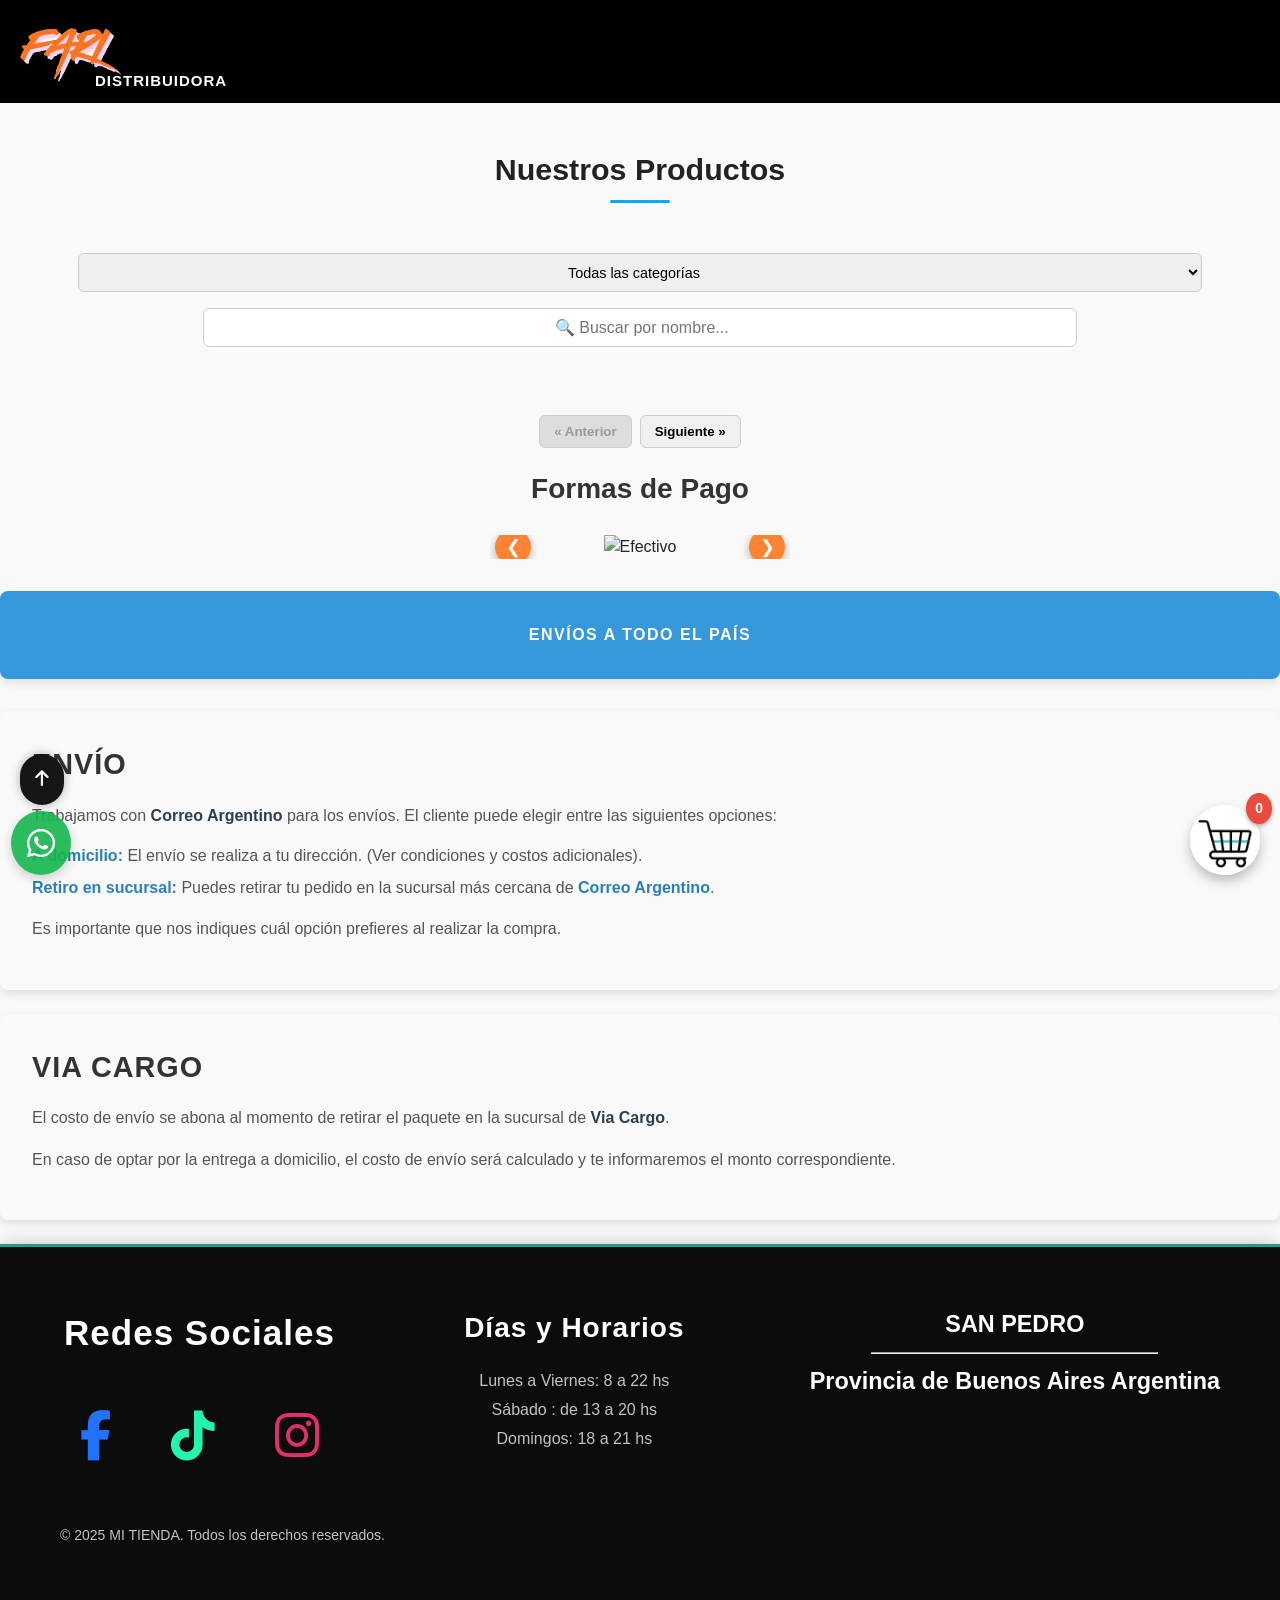
==== commit 476ac8e6: "mejoras" ====
--- a/Productos/index.html
+++ b/Productos/index.html
@@ -33,7 +33,7 @@
             <span class="logo-text2"></span>
         </div>
             <ul>
-                <li><a href="https://distribuidor-fari.vercel.app/">Inicio</a></li>
+                <li><a href="https://tiendaderopa-three.vercel.app/">Inicio</a></li>
 <li><a href="#envio">Envios</a></li>
   
 
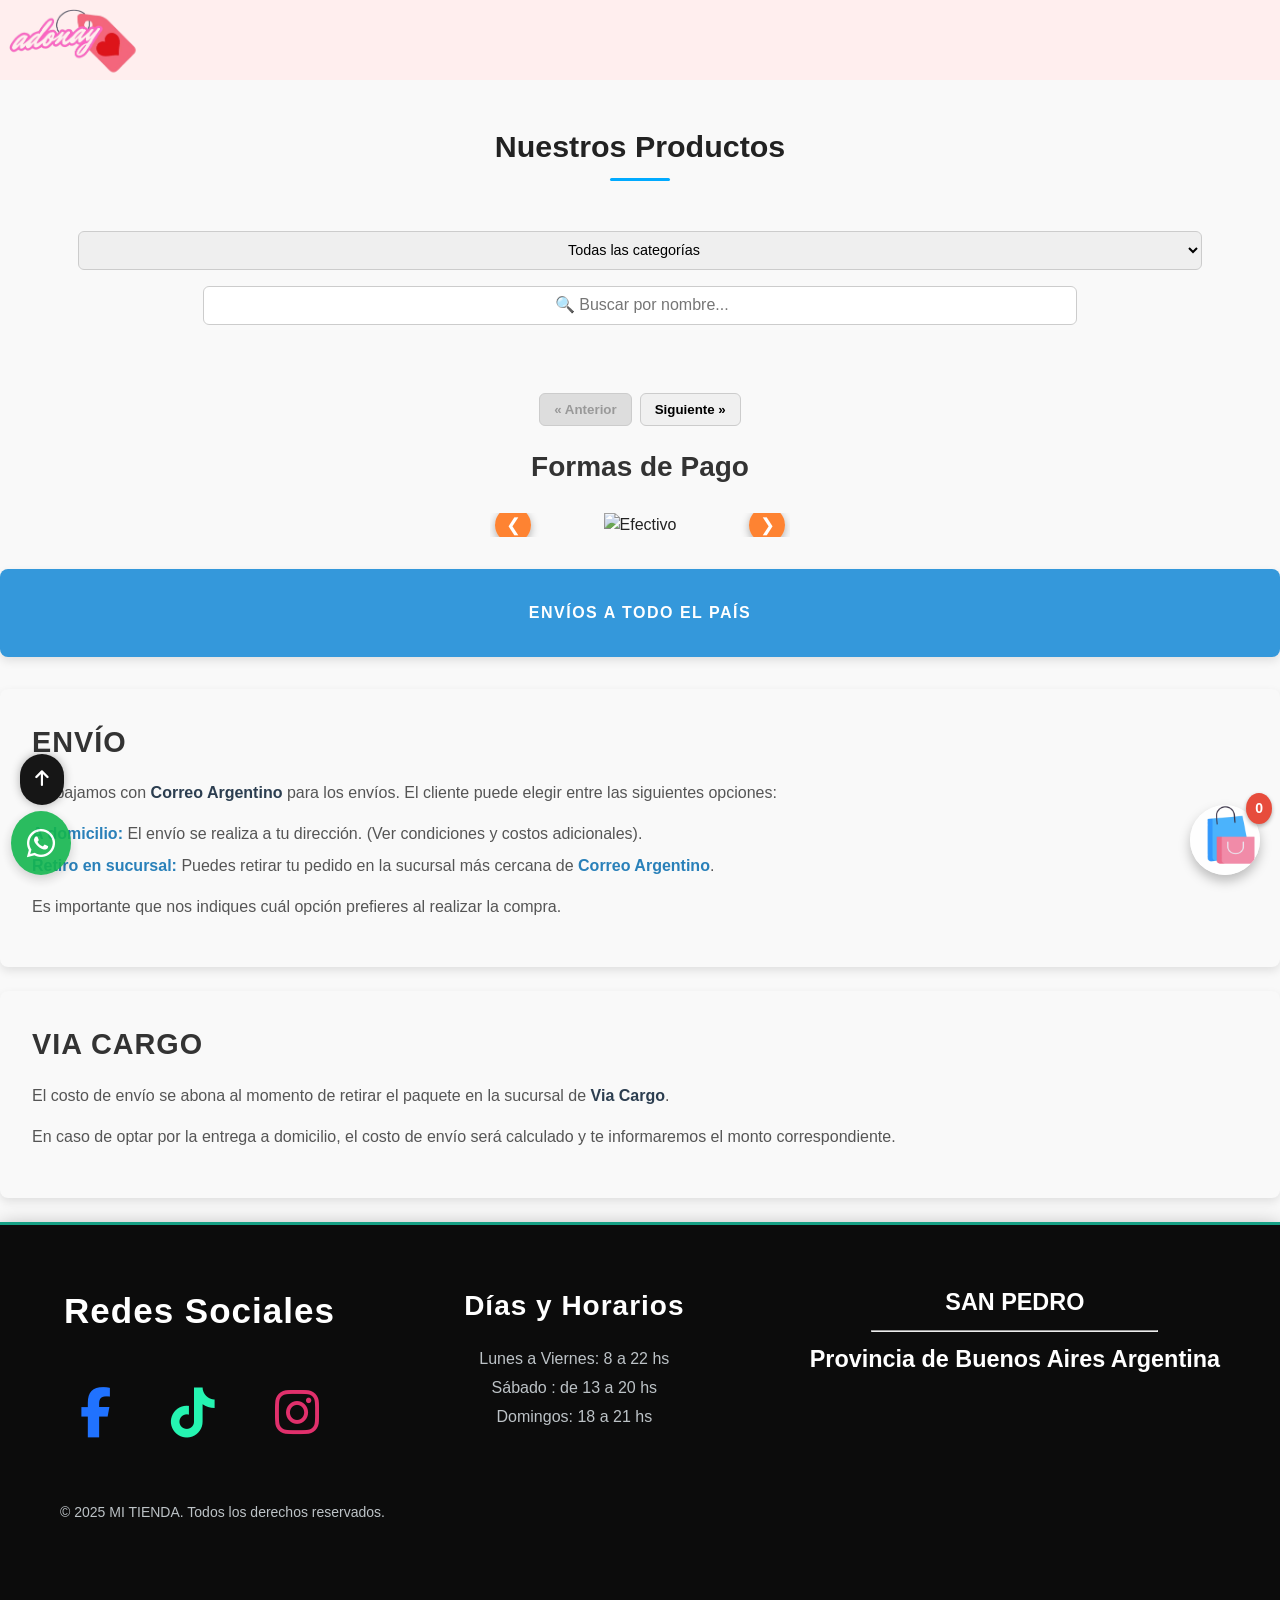
==== commit af62bb29: "mejoras" ====
--- a/Productos/index.html
+++ b/Productos/index.html
@@ -22,7 +22,7 @@
     <header>
         <img data-aos="fade-right" src="logo.png" alt="Logo de la empresa" class="logo-gorra">
         <div class="logo"> <h1 data-aos="fade-down"> </h1>
-            <h1 data-aos="fade-left" class="logo-text">Distribuidora</h1>
+            <h1 data-aos="fade-left" class="logo-text"></h1>
         </div>
         
         
@@ -33,7 +33,7 @@
             <span class="logo-text2"></span>
         </div>
             <ul>
-                <li><a href="https://tiendaderopa-three.vercel.app/">Inicio</a></li>
+                <li><a href="https://tiendaderopa-two.vercel.app/">Inicio</a></li>
 <li><a href="#envio">Envios</a></li>
   
 
--- a/Productos/styles.css
+++ b/Productos/styles.css
@@ -23,7 +23,7 @@
 }
 
 header {
-  background-color: black;
+  background-color: rgb(255, 238, 238);
     display: flex;
     justify-content: space-between;
     align-items: center;
@@ -104,7 +104,7 @@
 .menu-toggle .bar {
     width: 30px;
     height: 4px;
-    background-color: #fff;
+    background-color: #ff3ebc;
     border-radius: 5px;
     transition: transform 0.3s ease, opacity 0.3s ease;
 }
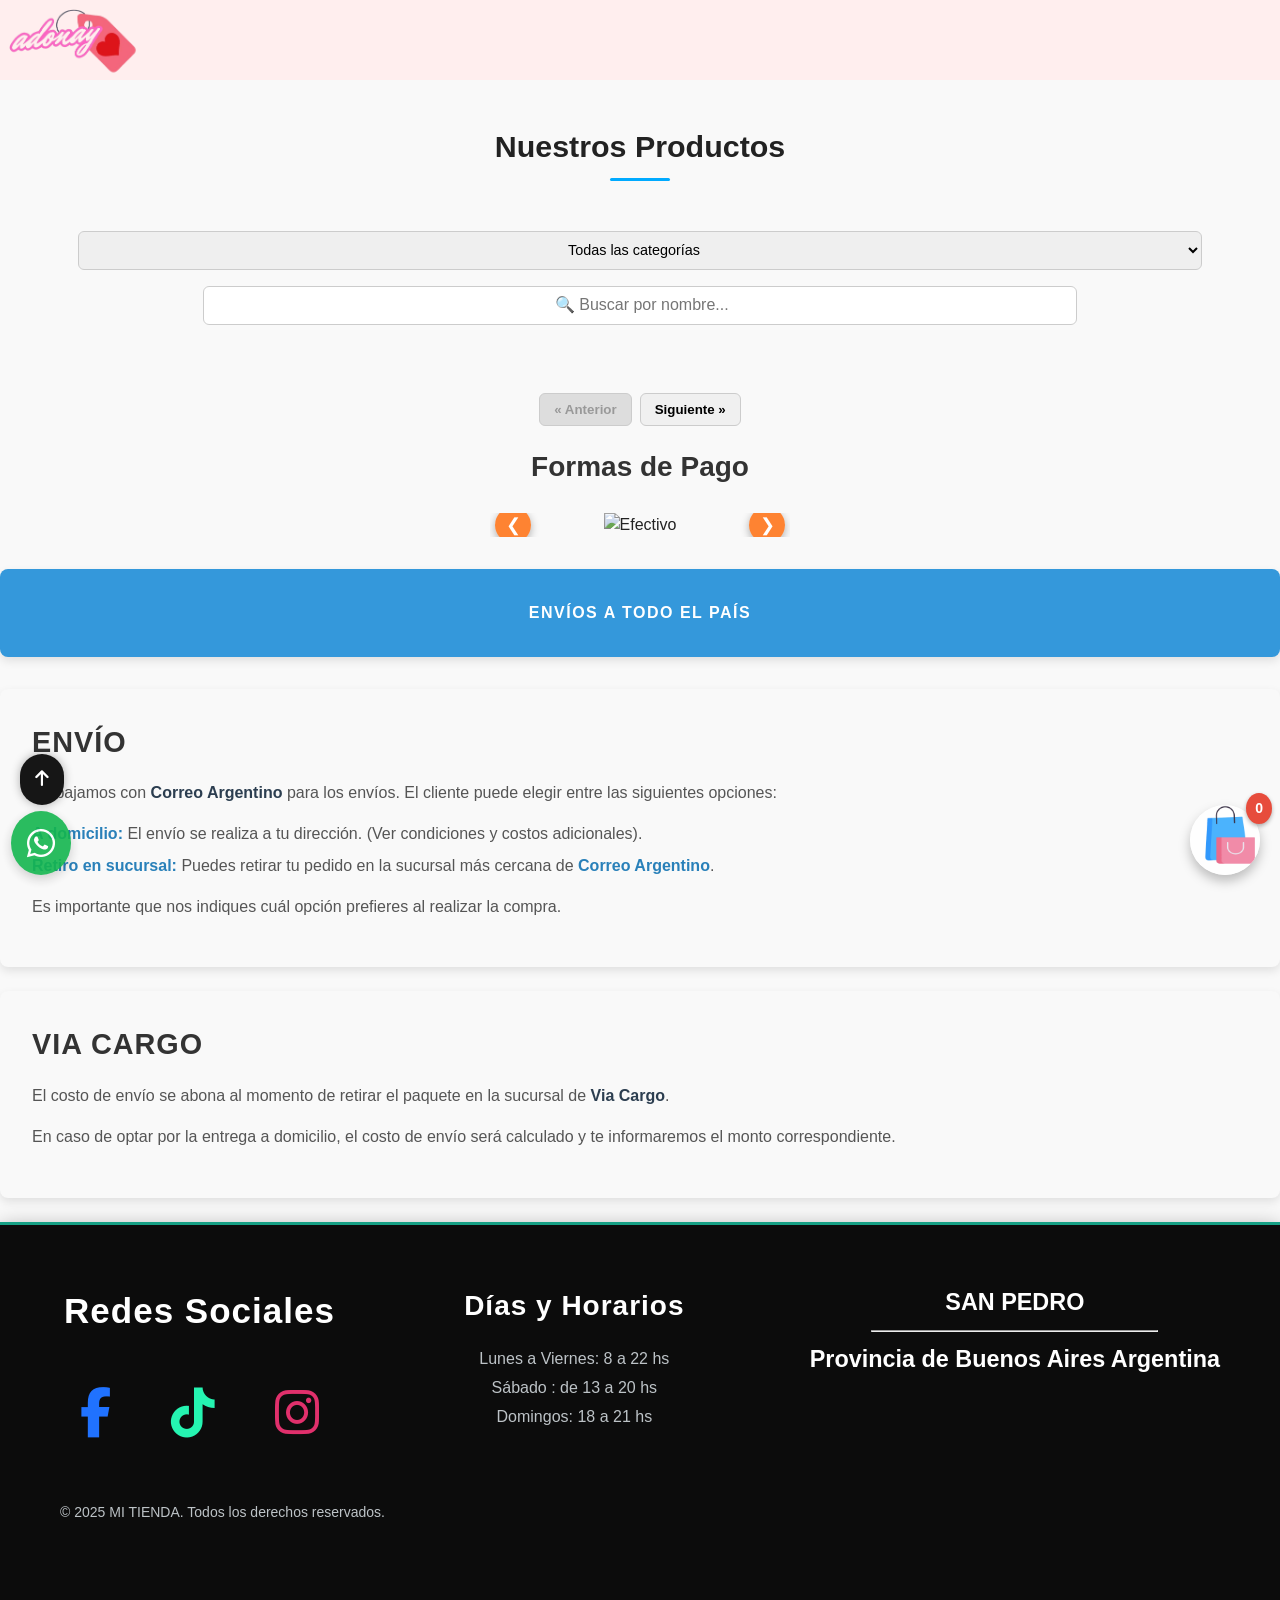
==== commit 00e9c13e: "mejoras" ====
--- a/Productos/index.html
+++ b/Productos/index.html
@@ -402,8 +402,8 @@
 <script src="https://cdn.jsdelivr.net/npm/aos@2.3.4/dist/aos.js"></script>
 <script>
   AOS.init({
-    duration: 1200, // duración de la animación en ms
-    once: true      // que la animación ocurra solo una vez
+    duration: 1200,
+    once: true
   });
 </script>
 
--- a/Productos/categoriaBuscador.css
+++ b/Productos/categoriaBuscador.css
@@ -87,14 +87,15 @@
   padding: 1rem;
 }
 
-/* En pantallas chicas (celulares) -> 2 columnas */
+/* En pantallas chicas (celulares) -> 1 columna */
 @media (max-width: 600px) {
   .grid {
-    grid-template-columns: repeat(2, 1fr); /* 2 columnas */
+    grid-template-columns: 1fr; /* 1 columna */
     gap: 1rem;
-    padding: 1rem;
+    padding: 2rem;
   }
 }
+
 
 
 /* Contenedor del logo y texto */
@@ -118,7 +119,7 @@
 /* Texto "Tu Carrito" */
 #logo::before {
   content: "Tu Compra";       /* Texto visible */
-  display: inline-flex;
+  display: flex;
   margin-left: 80px;
 }
 
--- a/Productos/styles.css
+++ b/Productos/styles.css
@@ -127,7 +127,7 @@
     left: 0;
     height: 100vh;
     width: 100%;
-    background-color: #333;
+    background-color: #ffffff;
     padding: 20px ;
     border-top: 3px solid #ff6347;
     transform: translateX(-100%);
@@ -149,7 +149,7 @@
 }
 
 .nav-linkss ul li a {
-    color: #fff;
+    color: #000000;
     text-decoration: none;
     font-size: 19px;
     text-transform: uppercase;
